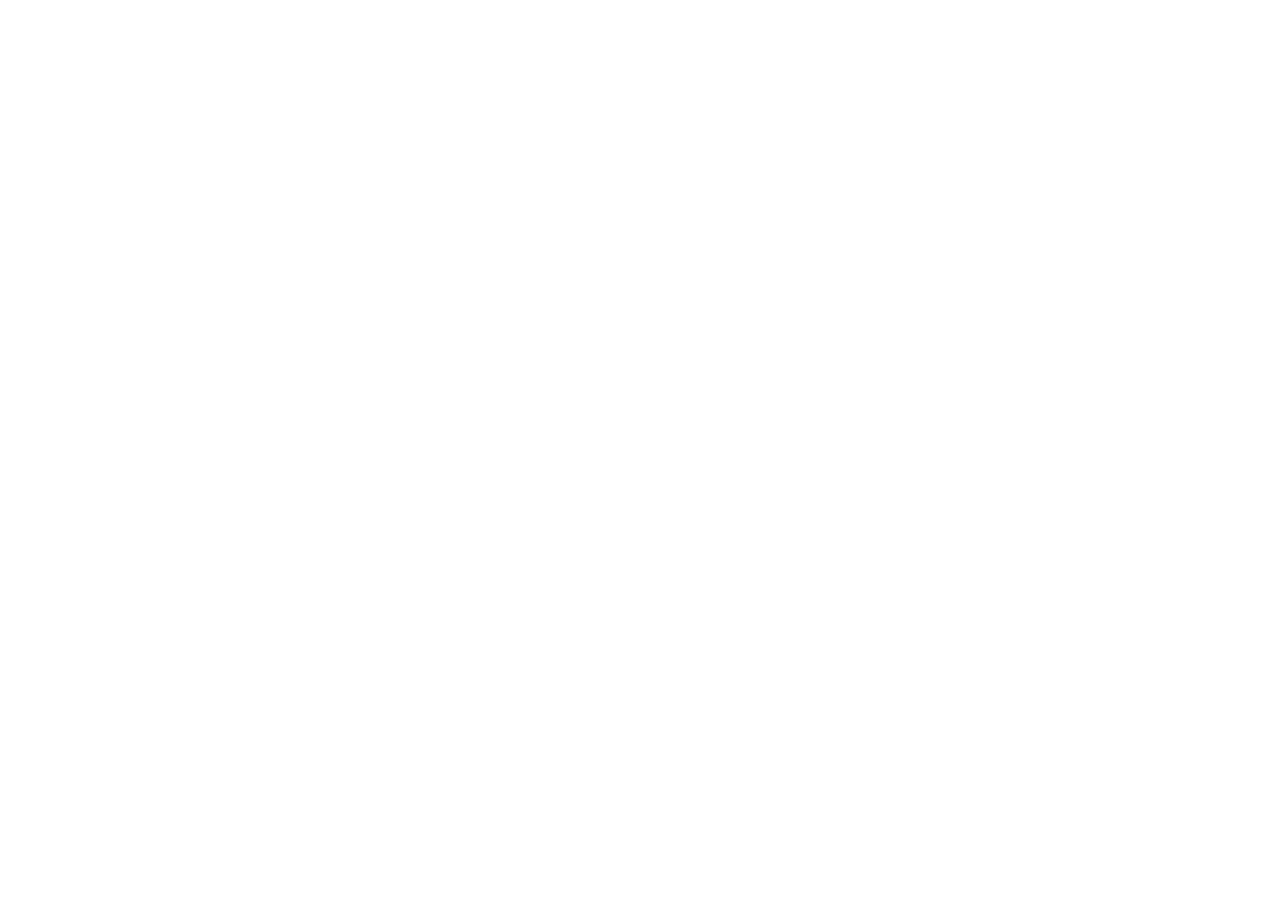
==== index.html @ 54f1cfbe "Initial commit" ====
<!DOCTYPE html>
<html lang="en">
<head>
    <meta charset="UTF-8">
    <meta http-equiv="X-UA-Compatible" content="IE=edge">
    <meta name="viewport" content="width=device-width, initial-scale=1.0">
    <title>Odin Recipes</title>
</head>
<body>
    
</body>
</html>
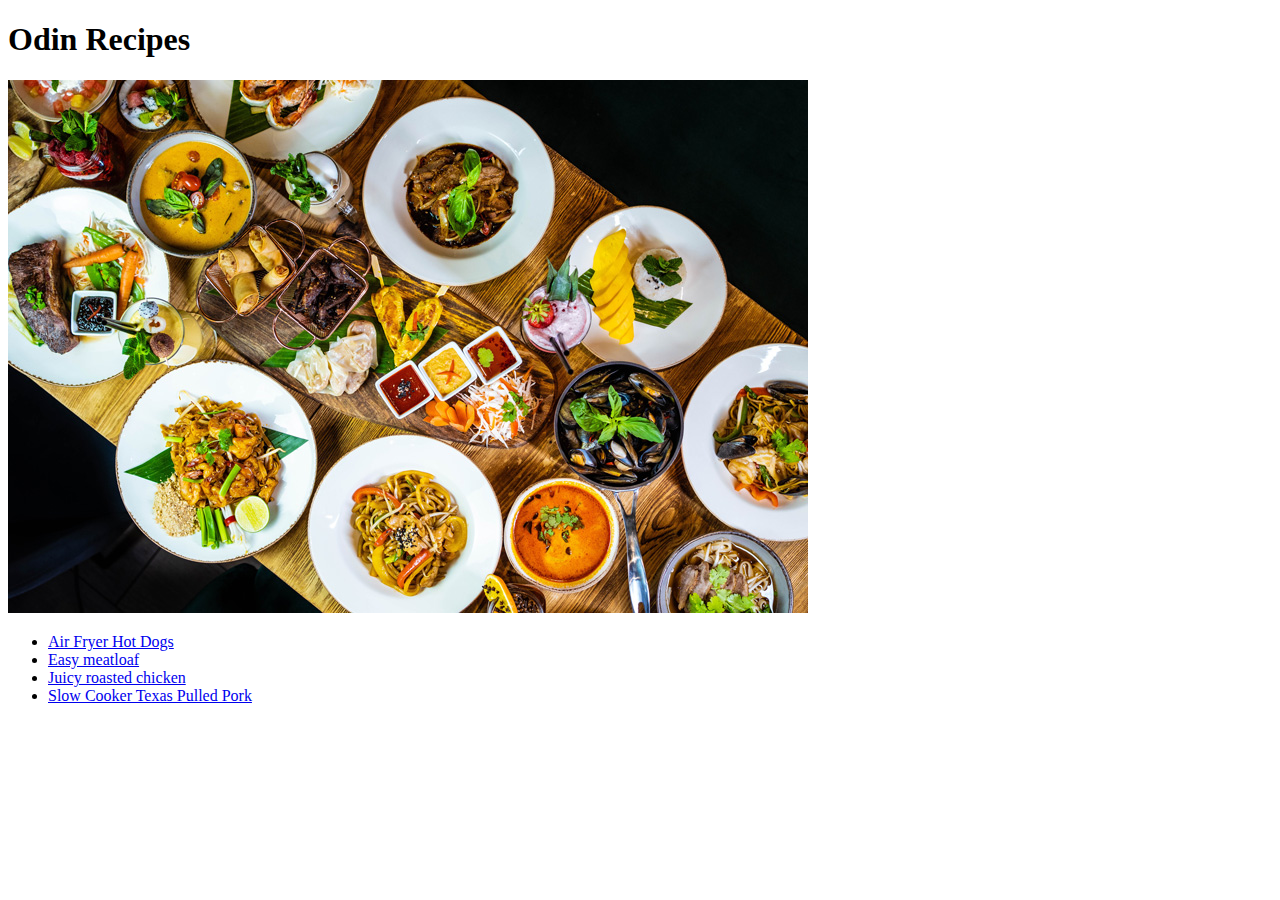
==== commit d36d0dc7: "Initial setup." ====
--- a/index.html
+++ b/index.html
@@ -7,6 +7,14 @@
     <title>Odin Recipes</title>
 </head>
 <body>
-    
+    <h1>Odin Recipes</h1> 
+    <img src="./images/food_main.jpg" alt="Table filled with plates of food">
+
+    <ul>
+        <li><a href="./recipes/Air_Fryer_Hot_Dogs.html">Air Fryer Hot Dogs</a></li>
+        <li><a href="./recipes/Easy_Meatloaf.html">Easy meatloaf</a></li>
+        <li><a href="./recipes/Juicy_Roasted_Chicken.html">Juicy roasted chicken</a></li>
+        <li><a href="./recipes/Slow_Cooker_Texas_Pulled_Pork.html">Slow Cooker Texas Pulled Pork</a></li>
+    </ul>
 </body>
 </html>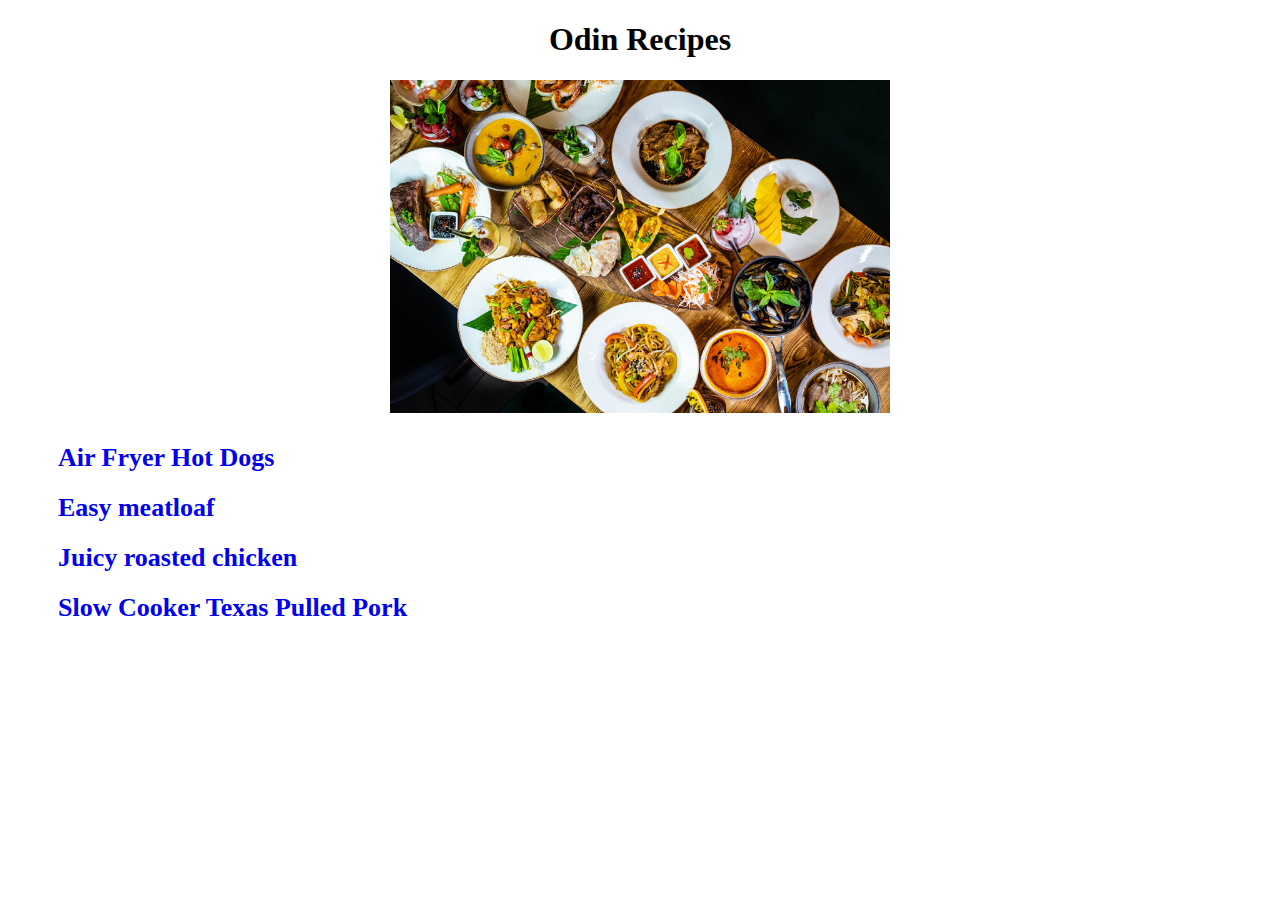
==== commit af2e0ce9: "Added some CSS just for training" ====
--- a/index.html
+++ b/index.html
@@ -4,6 +4,7 @@
     <meta charset="UTF-8">
     <meta http-equiv="X-UA-Compatible" content="IE=edge">
     <meta name="viewport" content="width=device-width, initial-scale=1.0">
+    <link rel="Stylesheet" href="./style.css">
     <title>Odin Recipes</title>
 </head>
 <body>
--- a/style.css
+++ b/style.css
@@ -0,0 +1,37 @@
+body
+{
+    text-align: center;
+}
+img
+{
+    width: 500px;
+    height: auto;
+
+}
+ul
+{
+    list-style: none;
+}
+ol
+{
+    text-align: left;
+}
+li
+{
+    padding: 10px;
+    font-size: 26px;
+    font-weight: bold;
+    text-align: left;
+}
+a
+{
+    text-decoration: none;
+}
+a:hover
+{
+    font-size: 28px;
+}
+p
+{
+    font-size: 24px;
+}